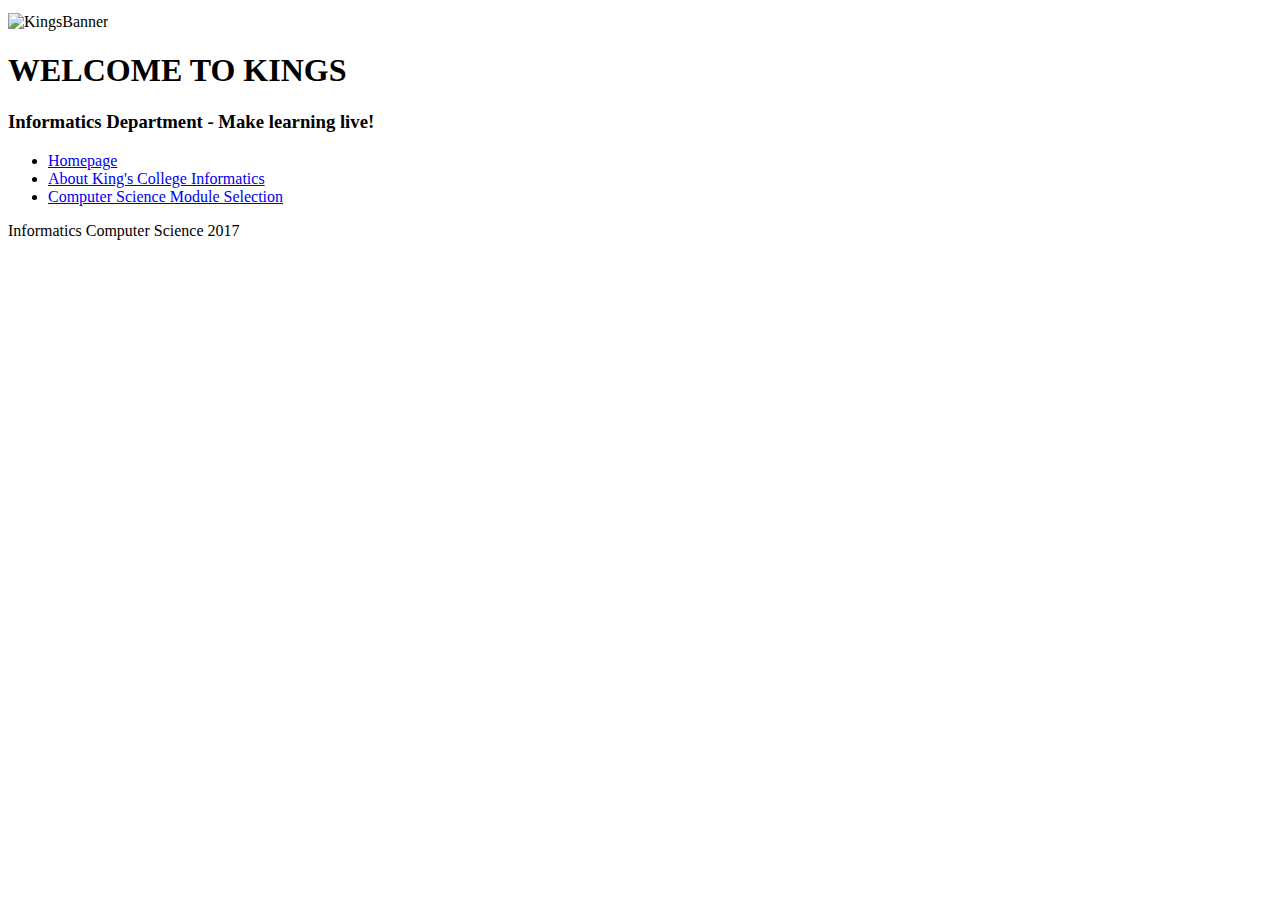
==== 1)Homepage.html @ 6b5cf741 "Updates other pages" ====
<!DOCTYPE HTML>
<html>
<head>
    <styles>

    </styles>
    <title> HOMEPAGE</title>
    <link rel=stylesheet" type=test/css" href="AFKstyles.css">
    
</head>

  <body>
      
      <div class = "headerSection">
          
      <img src = "https://in-tendhost.co.uk/kcl/banner.jpg" alt="KingsBanner" align="middle" width=auto;/>     
      <h1> WELCOME TO KINGS</h1>
      <h3> Informatics Department - Make learning live!</h3>
          
        <header> 
            
            <div class ="navigation"> 

							<nav>
								<ul>
									<li><a href="1)Homepage.html">Homepage </a></li>
									<li><a href="2)About.html">About King's College Informatics </a></li>
									<li><a href="3)CompSciModules.html"> Computer Science Module Selection</a></li>
									<!--<li><a href="4)ManagementModules.html"> Computer Science Module Selection</a></li>-->
								</ul>
							</nav>
</div>
             
            </header>
               
          </section> 
      </div>
  </body>

<footer>
    <p> Informatics Computer Science 2017</p>
</footer>

</html>
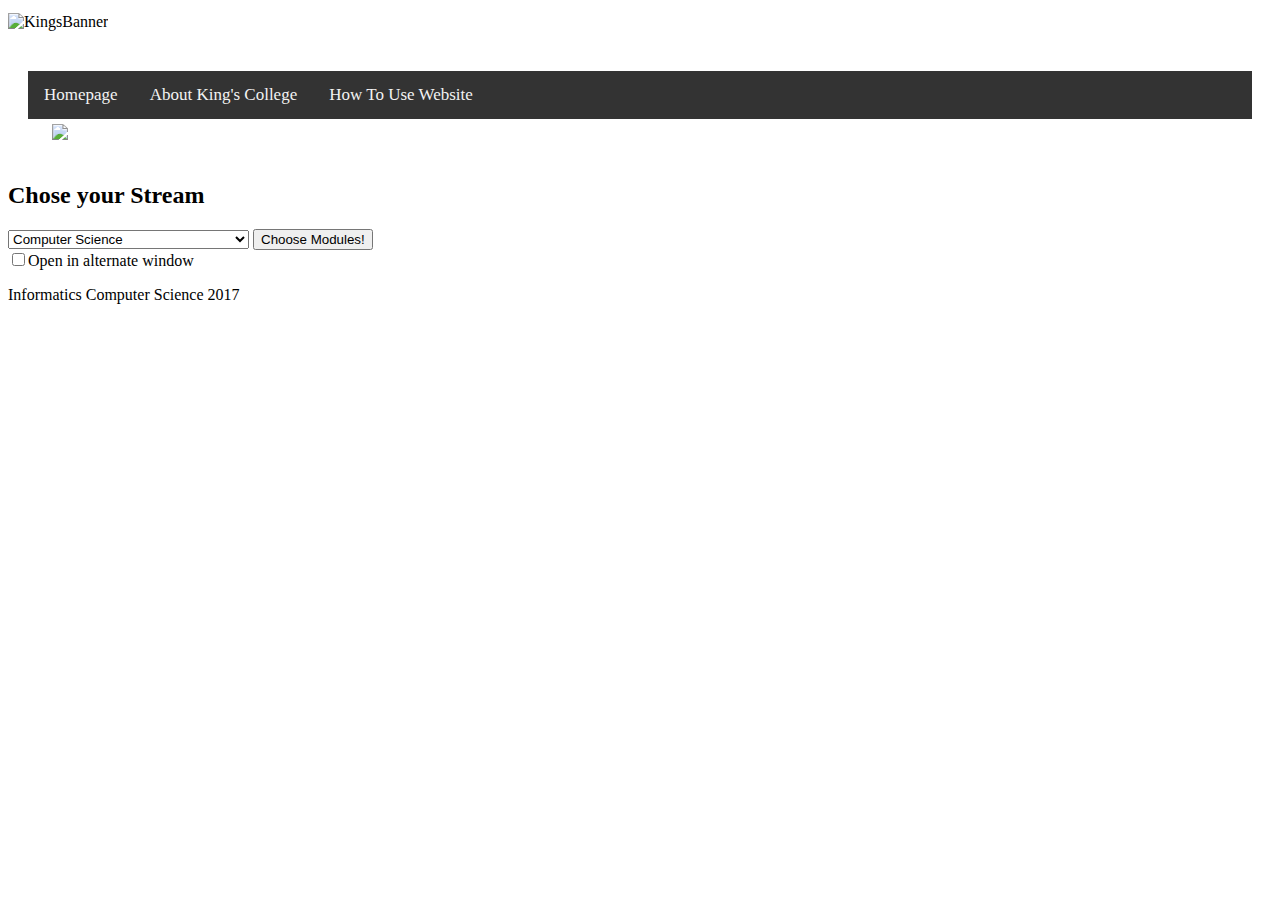
==== commit 65a6a27c: "Merge branch 'FunkeSowole'" ====
--- a/1)Homepage.html
+++ b/1)Homepage.html
@@ -1,40 +1,65 @@
 <!DOCTYPE HTML>
 <html>
 <head>
-    <styles>
-
-    </styles>
+    
     <title> HOMEPAGE</title>
-    <link rel=stylesheet" type=test/css" href="AFKstyles.css">
+    <link rel="stylesheet" type="text/css" href="AFKstyles.css">
+    
+    <img src = "https://in-tendhost.co.uk/kcl/banner.jpg" alt="KingsBanner" align="middle" width=auto;/>  
+    
+    <div class = "headerSection">
+          
+          <div class="topnav" id="myTopnav">
+            <a href="1)Homepage.html">Homepage</a>
+            <a href="2)About.html">About King's College </a>
+           <!-- <a href="3)CompSciModules.html"> Computer Science Module Selection</a>
+            <a href="4)ManagementModules.html"> Management Module Selection</a>
+            <a href="5)TheTable.html"> The Table Re-Direct</a> -->
+            <a href="6)Help.html">How To Use Website </a>
+          </div>-->
+          
+      <img src = "https://alumni.kcl.ac.uk/image/2015-site/KCL_boxed_redcmyk_A4-002-3.gif" alt="KingsBanner" align="middle" width=100%;/>  
+     
+      </div>
     
 </head>
 
   <body>
       
-      <div class = "headerSection">
-          
-      <img src = "https://in-tendhost.co.uk/kcl/banner.jpg" alt="KingsBanner" align="middle" width=auto;/>     
-      <h1> WELCOME TO KINGS</h1>
-      <h3> Informatics Department - Make learning live!</h3>
-          
-        <header> 
-            
-            <div class ="navigation"> 
+      <h2> Chose your Stream </h2>
+      <form name="mycombowopt">
+          <select name="example" size=1>
+              <option value="3)CompSciModules.html">Computer Science</option>
+              <option value="4)ManagementModules.html">Computer Science with Management</option>
+          </select>&nbsp;<input type="button" value="Choose Modules!" onClick="gothere()"> <br>
+          <input type="checkbox" name="windowoption" value="ON">Open in alternate window</p>
+      </form>
 
-							<nav>
-								<ul>
-									<li><a href="1)Homepage.html">Homepage </a></li>
-									<li><a href="2)About.html">About King's College Informatics </a></li>
-									<li><a href="3)CompSciModules.html"> Computer Science Module Selection</a></li>
-									<!--<li><a href="4)ManagementModules.html"> Computer Science Module Selection</a></li>-->
-								</ul>
-							</nav>
-</div>
-             
-            </header>
-               
-          </section> 
-      </div>
+<script language="javascript">
+
+
+/*Combo box with "open in new window" credit
+-By JavaScript Kit (www.javascriptkit.com)
+Over 200+ free scripts here!
+*/
+
+        function gothere(){
+        var thebox=document.mycombowopt
+        if (thebox.windowoption.checked){
+        
+            if (!window.newwindow)
+            newwindow=window.open("")
+            newwindow.location= thebox.example.options[thebox.example.selectedIndex].value
+        }else
+            location=thebox.example.options[thebox.example.selectedIndex].value
+        }
+  
+        </script>
+
+      
+      
+      
+    
   </body>
 
 <footer>
--- a/AFKstyles.css
+++ b/AFKstyles.css
@@ -0,0 +1,53 @@
+/* Add a black background color to the top navigation */
+.topnav {
+    background-color: #333;
+    overflow: hidden;
+}
+
+/* Style the links inside the navigation bar */
+.topnav a {
+    float: left;
+    display: block;
+    color: #f2f2f2;
+    text-align: center;
+    padding: 14px 16px;
+    text-decoration: none;
+    font-size: 17px;
+}
+
+/* Change the color of links on hover */
+.topnav a:hover {
+    background-color: #ddd;
+    color: black;
+}
+
+/* Add a color to the active/current link */
+.topnav a.active {
+    background-color: #4CAF50;
+    color: white;
+}
+
+body {
+    
+    {background: url(https://wallpapercave.com/wp/zuiHX0K.jpg) repeat 0 0; }
+
+}
+
+div.headerSection{
+    
+    background-color: white;
+    color: white;
+    margin: 20px 0 20px 0;
+    padding: 20px;   
+    
+}
+h1, h3{
+	
+    color: black;
+
+}
+p{
+	
+    color: black;
+	
+}
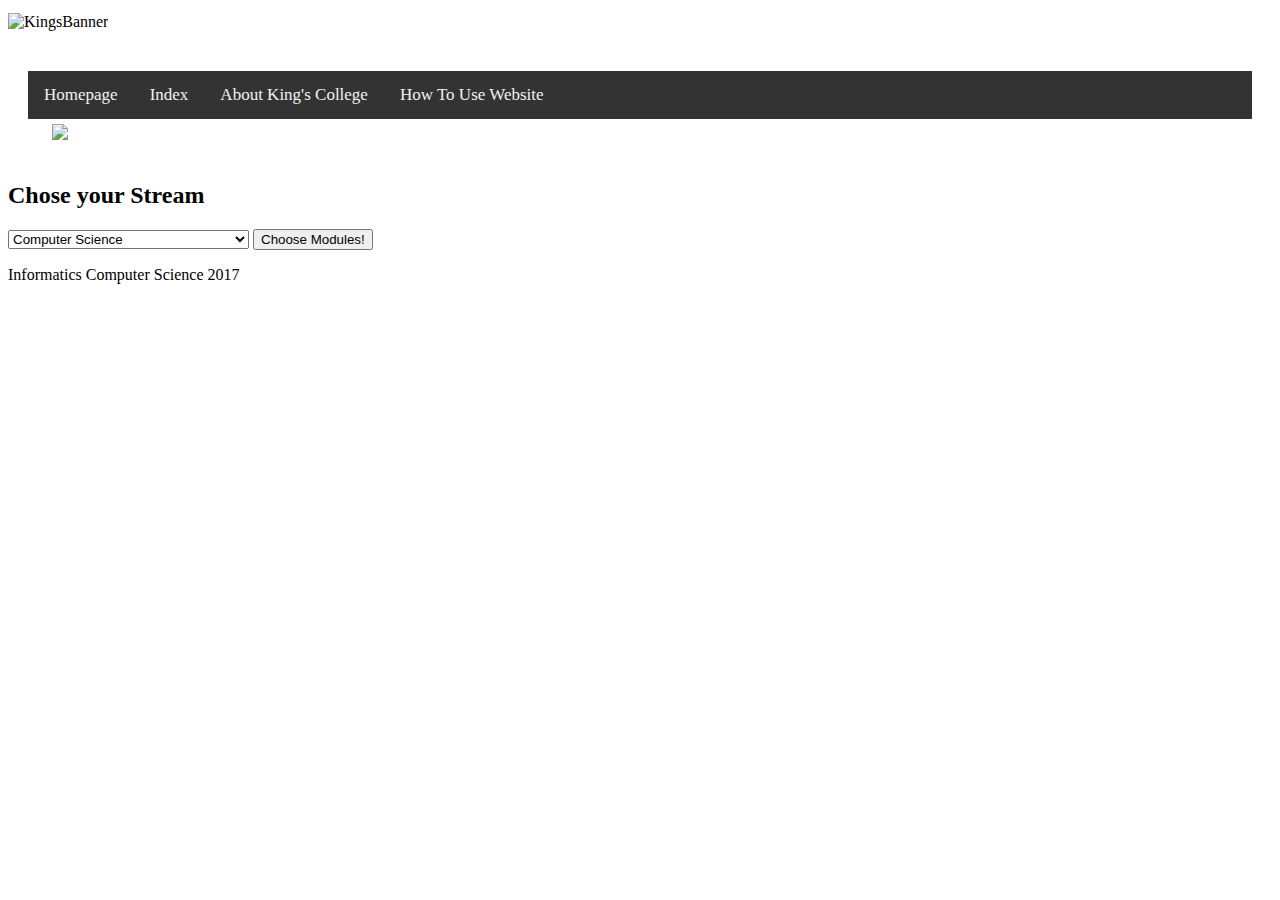
==== commit 454410fb: "Merge branch 'FunkeSowole'" ====
--- a/1)Homepage.html
+++ b/1)Homepage.html
@@ -5,16 +5,18 @@
     <title> HOMEPAGE</title>
     <link rel="stylesheet" type="text/css" href="AFKstyles.css">
     
-    <img src = "https://in-tendhost.co.uk/kcl/banner.jpg" alt="KingsBanner" align="middle" width=auto;/>  
+    <img src = "https://in-tendhost.co.uk/kcl/banner.jpg" alt="KingsBanner" align="middle" width=100%;/>  
     
     <div class = "headerSection">
           
           <div class="topnav" id="myTopnav">
             <a href="1)Homepage.html">Homepage</a>
+            <a href="index.html"> Index </a>
             <a href="2)About.html">About King's College </a>
            <!-- <a href="3)CompSciModules.html"> Computer Science Module Selection</a>
             <a href="4)ManagementModules.html"> Management Module Selection</a>
             <a href="5)TheTable.html"> The Table Re-Direct</a> -->
+            
             <a href="6)Help.html">How To Use Website </a>
           </div>-->
           
@@ -32,29 +34,32 @@
               <option value="3)CompSciModules.html">Computer Science</option>
               <option value="4)ManagementModules.html">Computer Science with Management</option>
           </select>&nbsp;<input type="button" value="Choose Modules!" onClick="gothere()"> <br>
-          <input type="checkbox" name="windowoption" value="ON">Open in alternate window</p>
+         <!-- <input type="checkbox" name="windowoption" value="ON">Open in alternate window</p> -->
       </form>
 
+      
 <script language="javascript">
-
+<!--
 
 /*Combo box with "open in new window" credit
 -By JavaScript Kit (www.javascriptkit.com)
 Over 200+ free scripts here!
 */
 
-        function gothere(){
-        var thebox=document.mycombowopt
-        if (thebox.windowoption.checked){
-        
-            if (!window.newwindow)
-            newwindow=window.open("")
-            newwindow.location= thebox.example.options[thebox.example.selectedIndex].value
-        }else
-            location=thebox.example.options[thebox.example.selectedIndex].value
-        }
-  
-        </script>
+function gothere(){
+var thebox=document.mycombowopt
+if (thebox.windowoption.checked){
+if (!window.newwindow)
+newwindow=window.open("")
+newwindow.location=
+thebox.example.options[thebox.example.selectedIndex].value
+}
+else
+location=
+thebox.example.options[thebox.example.selectedIndex].value
+}
+//-->
+</script>
 
       
       
